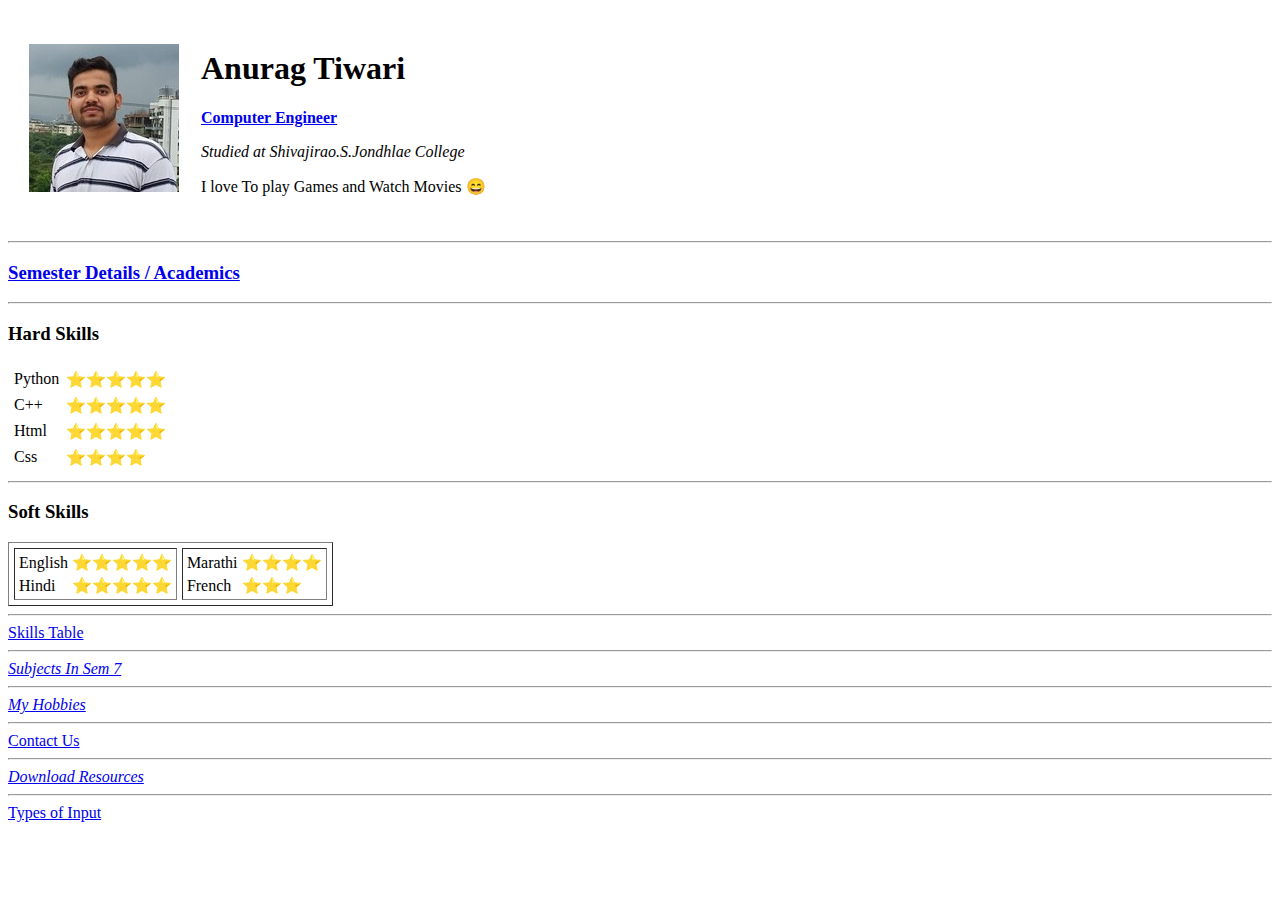
==== index.html @ 14b7038f "This Is CV" ====
<!DOCTYPE html>
<html lang="en">

<head>
  <title>Anurag's World</title>
</head>

<body>
  <table cellspacing="20px">
    <tr>
      <td><img src="Photo from Anurag Tiwari.jpg" alt="Anurg"></td>
      <td>
        <h1>Anurag Tiwari</h1>
        <p><strong><a href="https://en.wikipedia.org/wiki/Computer_engineering">Computer Engineer</a></strong></p>
        <em>Studied at Shivajirao.S.Jondhlae College</em>
        <P>I love To play Games and Watch Movies &#128516;</P>
      </td>
    </tr>
  </table>

  <hr>
  <!---Table To view the content more precisely------->


<a href="marks.html"> <H3>Semester Details / Academics</H3></a>
<!--
  <table border="0" cellspacing="10px">
    <thead>
      <tr>
        <td>Semesters</td>
        <td>Pointers</td>
      </tr>
    </thead>
    <tbody>
      <tr>
        <td>1</td>
        <td>7.89</td>
      </tr>
      <tr>
        <td>2</td>
        <td>8.80</td>
      </tr>
      <tr>
        <td>3</td>
        <td>9.35</td>
      </tr>
      <tr>
        <td>4</td>
        <td>9.25</td>
      </tr>
      <tr>
        <td>5</td>
        <td>9.86</td>
      </tr>
      <tr>
        <td>6</td>
        <td>8.30</td>
      </tr>
    </tbody>
    <tfoot>
      <tr>
        <td>Average</td>
        <td>8.91</td>
      </tr>
      <tr>
        <td>Percentage</td>
        <td>77.89</td>
      </tr>
    </tfoot>
  </table>
-->
<hr>

  <!--Table to show the skills-->
  <h3>Hard Skills</h3>
  <table border="0" cellspacing="5px">
    <tr>
      <td>Python</td>
      <td>&#11088;&#11088;&#11088;&#11088;&#11088;</td>
    </tr>
    <tr>
      <td>C++</td>
      <td>
        &#11088;&#11088;&#11088;&#11088;&#11088;
      </td>
    </tr>
    <tr>
      <td>Html</td>
      <td>&#11088;&#11088;&#11088;&#11088;&#11088;</td>
    </tr>
    <tr>
      <td>Css</td>
      <td>&#11088;&#11088;&#11088;&#11088;</td>
    </tr>
  </table>

  <hr>
  <!--nested table data ---->
  <h3>Soft Skills</h3>
  <table border="1" cellspacing="5px">
    <tr>
      <td>
        <table>
          <tr>
            <td>English</td>
            <td>&#11088;&#11088;&#11088;&#11088;&#11088;</td>
          </tr>
          <tr>
            <td>Hindi</td>
            <td>&#11088;&#11088;&#11088;&#11088;&#11088;</td>
          </tr>
        </table>
      </td>
      <td>
        <table>
          <tr>
            <td>Marathi </td>
            <td>&#11088;&#11088;&#11088;&#11088;</td>
          </tr>
          <tr>
            <td>French </td>
            <td>&#11088;&#11088;&#11088;</td>
          </tr>
        </table>
      </td>
    </tr>
  </table>


<hr>
<a href="skill.html">Skills Table</a>
  <hr>
  <a href="subjects.html"><em>Subjects In Sem 7</em></a>
  <hr>
  <a href="hobbies.html"><em>My Hobbies</em></a>
  <hr>
  <a href="contact.html">Contact Us</a>
  <hr>
  <em><a href="resources.txt" Download>Download Resources</a></em>
  <hr>
  <a href="input-variety.html">Types of Input</a>
</body>

</html>
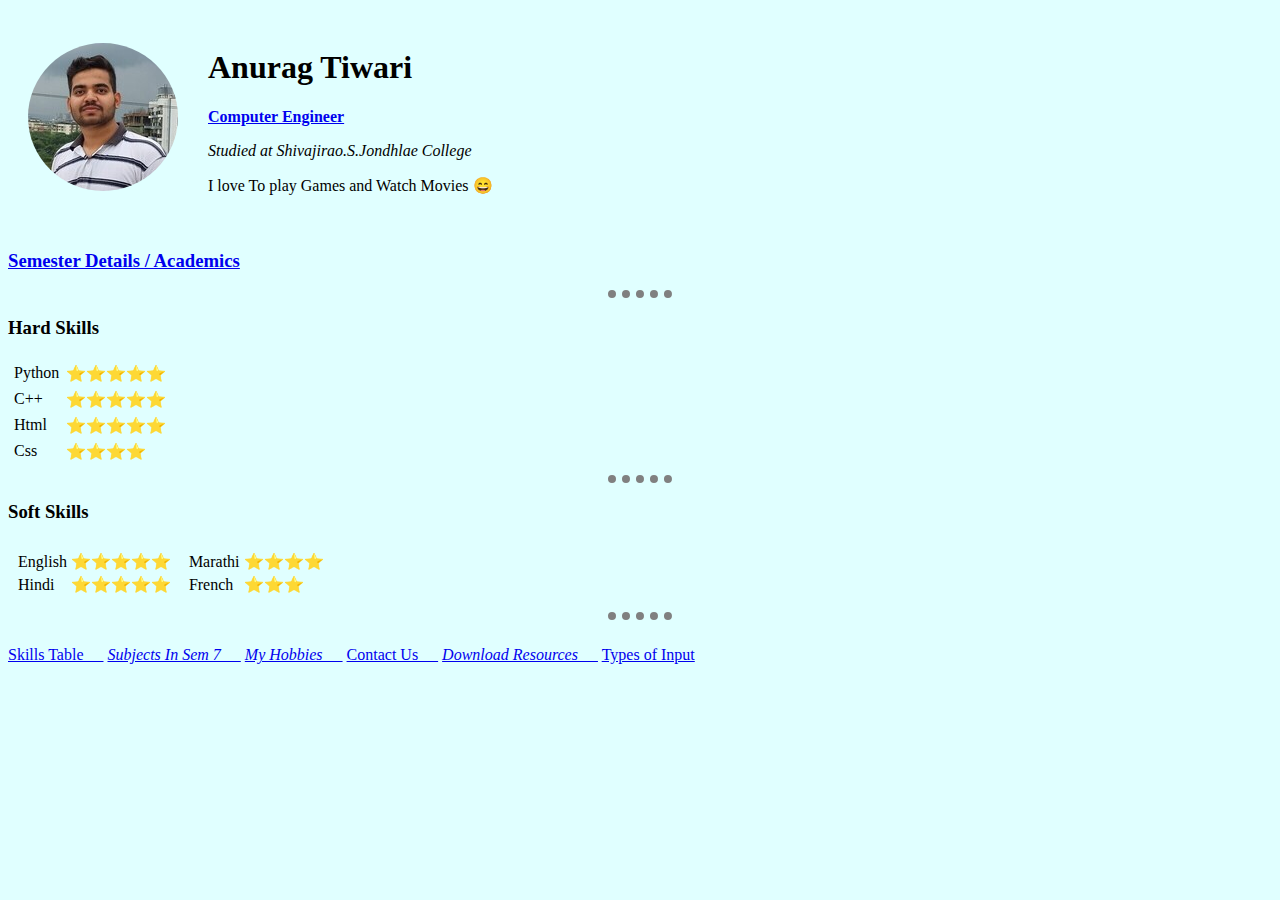
==== commit a8d7c123: "Add files via upload" ====
--- a/index.html
+++ b/index.html
@@ -2,11 +2,38 @@
 <html lang="en">
 
 <head>
-  <title>Anurag's World</title>
+  <title>Anurag's World 2.0</title>
+  <style media="screen">
+    body {
+      background-color: lightcyan;
+    }
+
+/*   hr {
+      border: 10px solid 	#ffa07a;
+      border-radius: 10px;
+      height: 0%;
+      width: 0%;
+    }
+*/
+
+hr{
+  border-style: none;
+  border-top-style: dotted;
+  border-top-color: grey;
+  border-top-width: 8px;
+  width: 5%;
+}
+
+/*make things circular border radius*/
+img{
+  border-radius: 100%;
+}
+
+  </style>
 </head>
 
 <body>
-  <table cellspacing="20px">
+  <table border="0" cellpadding="10px" cellspacing="10px">
     <tr>
       <td><img src="Photo from Anurag Tiwari.jpg" alt="Anurg"></td>
       <td>
@@ -18,58 +45,30 @@
     </tr>
   </table>
 
-  <hr>
-  <!---Table To view the content more precisely------->
+<!---to make hr in one line
+table.center{
+  margin-left: auto;
+  margin-right:auto;
+}
+
+<table class="center">
+  <tr>
+    <td> <hr> </td>
+    <td> <hr> </td>
+    <td> <hr>  </td>
+    <td> <hr> </td>
+  </tr>
+</table>
+--->
 
 
-<a href="marks.html"> <H3>Semester Details / Academics</H3></a>
-<!--
-  <table border="0" cellspacing="10px">
-    <thead>
-      <tr>
-        <td>Semesters</td>
-        <td>Pointers</td>
-      </tr>
-    </thead>
-    <tbody>
-      <tr>
-        <td>1</td>
-        <td>7.89</td>
-      </tr>
-      <tr>
-        <td>2</td>
-        <td>8.80</td>
-      </tr>
-      <tr>
-        <td>3</td>
-        <td>9.35</td>
-      </tr>
-      <tr>
-        <td>4</td>
-        <td>9.25</td>
-      </tr>
-      <tr>
-        <td>5</td>
-        <td>9.86</td>
-      </tr>
-      <tr>
-        <td>6</td>
-        <td>8.30</td>
-      </tr>
-    </tbody>
-    <tfoot>
-      <tr>
-        <td>Average</td>
-        <td>8.91</td>
-      </tr>
-      <tr>
-        <td>Percentage</td>
-        <td>77.89</td>
-      </tr>
-    </tfoot>
-  </table>
--->
-<hr>
+  <!---Table To view the content more precisely----->
+
+
+  <a href="marks.html">
+    <H3>Semester Details / Academics</H3>
+  </a>
+  <hr>
 
   <!--Table to show the skills-->
   <h3>Hard Skills</h3>
@@ -97,7 +96,7 @@
   <hr>
   <!--nested table data ---->
   <h3>Soft Skills</h3>
-  <table border="1" cellspacing="5px">
+  <table border="0px" cellpadding="5px">
     <tr>
       <td>
         <table>
@@ -127,17 +126,18 @@
   </table>
 
 
-<hr>
-<a href="skill.html">Skills Table</a>
   <hr>
-  <a href="subjects.html"><em>Subjects In Sem 7</em></a>
-  <hr>
-  <a href="hobbies.html"><em>My Hobbies</em></a>
-  <hr>
-  <a href="contact.html">Contact Us</a>
-  <hr>
-  <em><a href="resources.txt" Download>Download Resources</a></em>
-  <hr>
+  <br>
+  <a href="skill.html">Skills Table &emsp;</a>
+
+  <a href="subjects.html"><em>Subjects In Sem 7 &emsp;</em></a>
+
+  <a href="hobbies.html"><em>My Hobbies &emsp;</em></a>
+
+  <a href="contact.html">Contact Us &emsp;</a>
+
+  <em><a href="resources.txt" Download>Download Resources &emsp;</a></em>
+
   <a href="input-variety.html">Types of Input</a>
 </body>
 
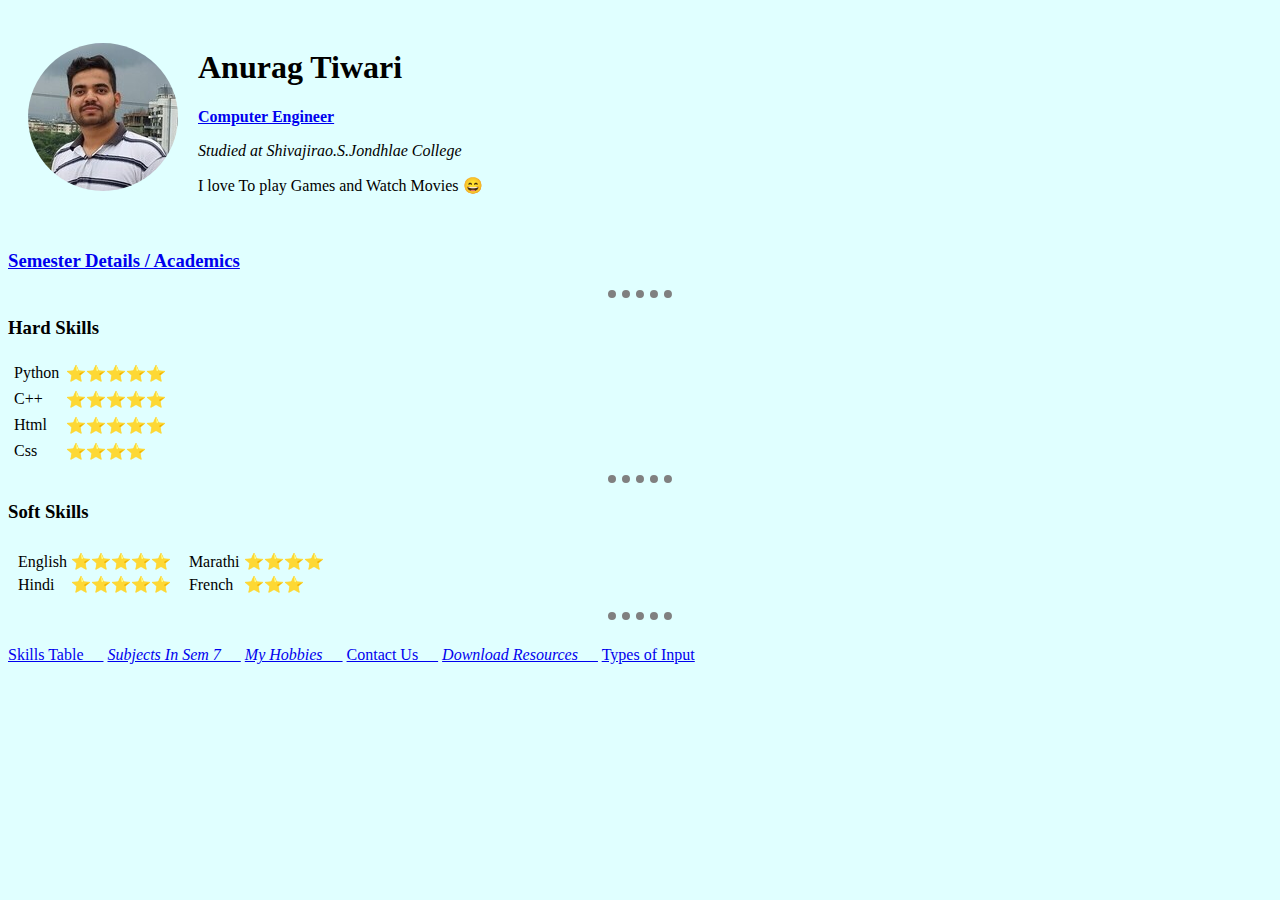
==== commit 23d16c06: "updated" ====
--- a/index.html
+++ b/index.html
@@ -8,13 +8,7 @@
       background-color: lightcyan;
     }
 
-/*   hr {
-      border: 10px solid 	#ffa07a;
-      border-radius: 10px;
-      height: 0%;
-      width: 0%;
-    }
-*/
+
 
 hr{
   border-style: none;
@@ -33,7 +27,7 @@
 </head>
 
 <body>
-  <table border="0" cellpadding="10px" cellspacing="10px">
+  <table border="0" cellpadding="0px" cellspacing="20px">
     <tr>
       <td><img src="Photo from Anurag Tiwari.jpg" alt="Anurg"></td>
       <td>
@@ -45,21 +39,6 @@
     </tr>
   </table>
 
-<!---to make hr in one line
-table.center{
-  margin-left: auto;
-  margin-right:auto;
-}
-
-<table class="center">
-  <tr>
-    <td> <hr> </td>
-    <td> <hr> </td>
-    <td> <hr>  </td>
-    <td> <hr> </td>
-  </tr>
-</table>
---->
 
 
   <!---Table To view the content more precisely----->
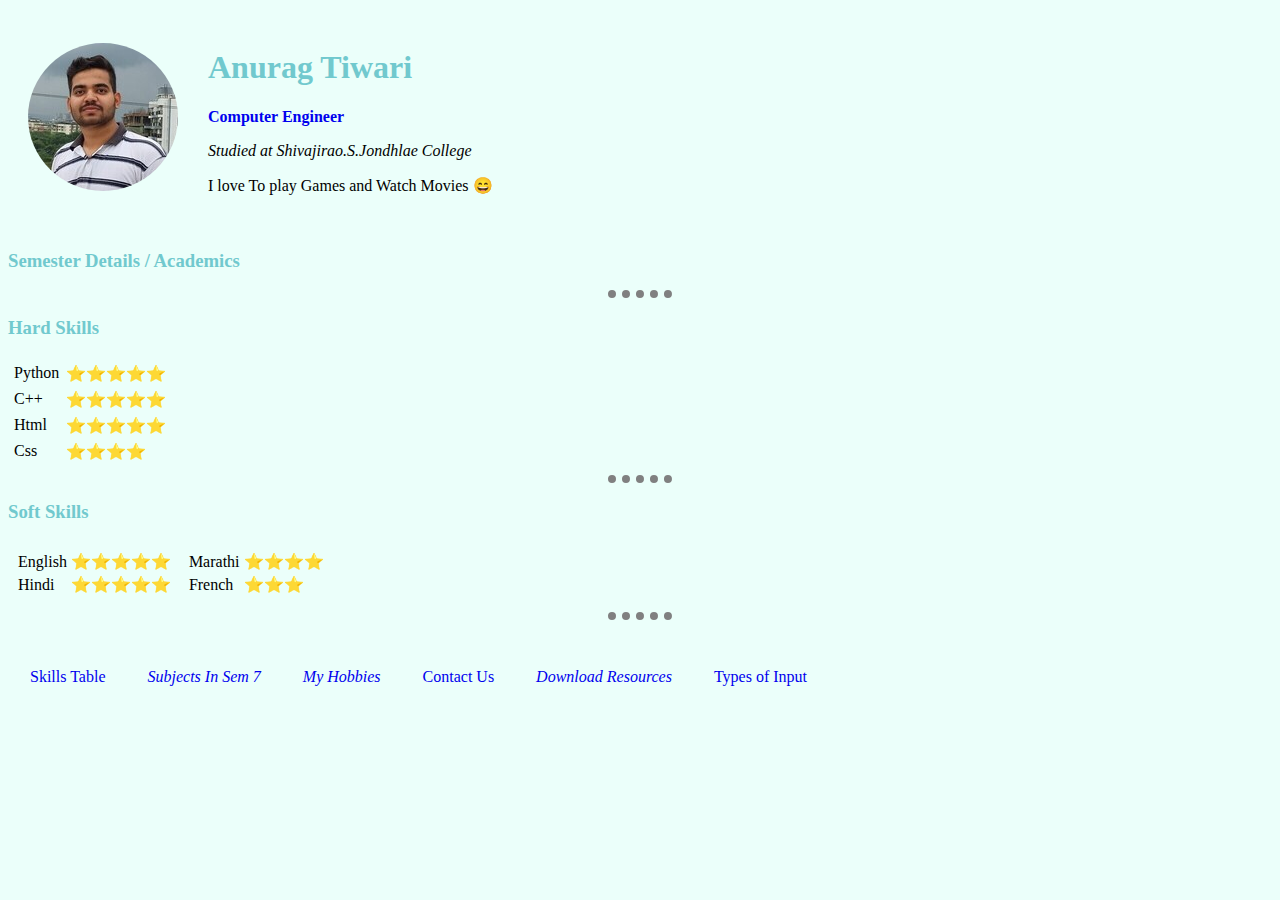
==== commit d5ef28d0: "updated" ====
--- a/index.html
+++ b/index.html
@@ -3,31 +3,11 @@
 
 <head>
   <title>Anurag's World 2.0</title>
-  <style media="screen">
-    body {
-      background-color: lightcyan;
-    }
-
-
-
-hr{
-  border-style: none;
-  border-top-style: dotted;
-  border-top-color: grey;
-  border-top-width: 8px;
-  width: 5%;
-}
-
-/*make things circular border radius*/
-img{
-  border-radius: 100%;
-}
-
-  </style>
+<link rel="stylesheet" href="style.css">
 </head>
 
 <body>
-  <table border="0" cellpadding="0px" cellspacing="20px">
+  <table border="0" cellpadding="10px" cellspacing="10px">
     <tr>
       <td><img src="Photo from Anurag Tiwari.jpg" alt="Anurg"></td>
       <td>
@@ -107,17 +87,32 @@
 
   <hr>
   <br>
-  <a href="skill.html">Skills Table &emsp;</a>
 
-  <a href="subjects.html"><em>Subjects In Sem 7 &emsp;</em></a>
+  <table border="0" cellpadding="20%">
+    <tr>
+      <td>
+        <a href="skill.html">Skills Table  </a>
+      </td>
+      <td>
+        <a href="subjects.html"><em>Subjects In Sem 7 </em></a>
+      </td>
+      <td>
+          <a href="hobbies.html"><em>My Hobbies </em></a>
+      </td>
+      <td>
+          <a href="contact.html">Contact Us</a>
+      </td>
+      <td>
+        <em><a href="resources.txt" Download>Download Resources </a></em>
+      </td>
+      <td>
+        <a href="input-variety.html">Types of Input</a>
+      </td>
+    </tr>
+  </table>
 
-  <a href="hobbies.html"><em>My Hobbies &emsp;</em></a>
 
-  <a href="contact.html">Contact Us &emsp;</a>
 
-  <em><a href="resources.txt" Download>Download Resources &emsp;</a></em>
-
-  <a href="input-variety.html">Types of Input</a>
 </body>
 
 </html>
--- a/style.css
+++ b/style.css
@@ -0,0 +1,28 @@
+/*change backgrund color*/
+body {
+  background-color:#EBFFFA;   /*lightcyan/#FAF7F0/ #C3F8FF/#EFFFFD*/
+}
+
+
+/*change style of hr element*/
+hr {
+  border-style: none;
+  border-top-style: dotted;
+  border-top-color: grey;
+  border-top-width: 8px;
+  width: 5%;
+}
+
+/*make things circular border radius*/
+img {
+  border-radius: 100%;
+}
+
+/*change text color*/
+h1,h3{
+  color: #71C9CE;
+}
+
+a {
+  text-decoration: none;
+}
